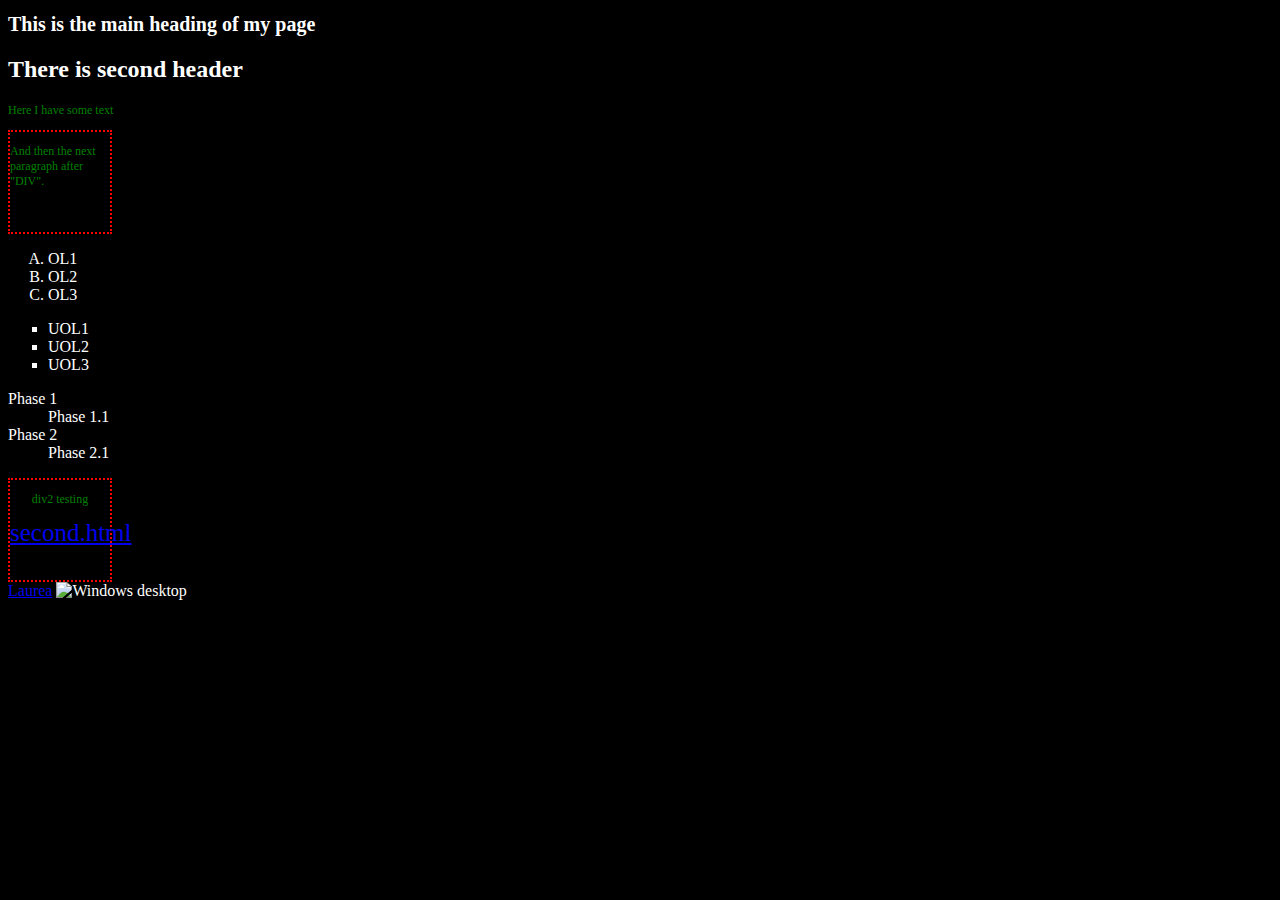
==== index.html @ bbea71ab "Update index.html" ====
<!doctype html>
<html lang="en">
	<head>
		<link rel="stylesheet" href="css/tyyli.css">
		<title>styles</title>
		<meta charset="UTF-8">
		
	</head>
	<body>
		<h1>This is the main heading of my page</h1>
		<h2>There is second header</h2>
		<p>Here I have some text</p>
		<div class="div1">
			<p>And then the next paragraph after "DIV".</p>
		</div>
		
		<ol>
			<li>OL1</li>
			<li>OL2</li>
			<li>OL3</li>
		</ol>
		<ul>
			<li>UOL1</li>
			<li>UOL2</li>
			<li>UOL3</li>
		</ul>
		<dl>
			<dt>Phase 1</dt>
				<dd>Phase 1.1</dd>
			<dt>Phase 2</dt>
				<dd>Phase 2.1</dd>
			
		</dl>
		 <div class="div2">
		<p>div2 testing</p>
		<a href="https://kallevirtane.github.io/second">second.html</a>
		 </div>
		<a href="http://www.laurea.fi">Laurea</a>
<img src="/images/myImage.jpg" alt="Windows desktop" />
	</body>
</html>
---- css/tyyli.css ----
body{
  background-color: black;
  color: white;
}
h1{
  font-size: 20px;
}
p{
  font-size: 12px;
  color: green;
}
  .class1{
  color: red;
}
.div1{
color: red;
border-style: dotted;
border-width: 2px;
width: 100px;  
height: 100px;
}
ol{
list-style-type: upper-latin;
}
ul{
list-style-type: square;
}
.div2{
border-style: dotted;
border-width: 2px;
width: 100px;  
height: 100px;
font-size: 25px;
color: red;
vertical-align: top;
text-align: center;
}
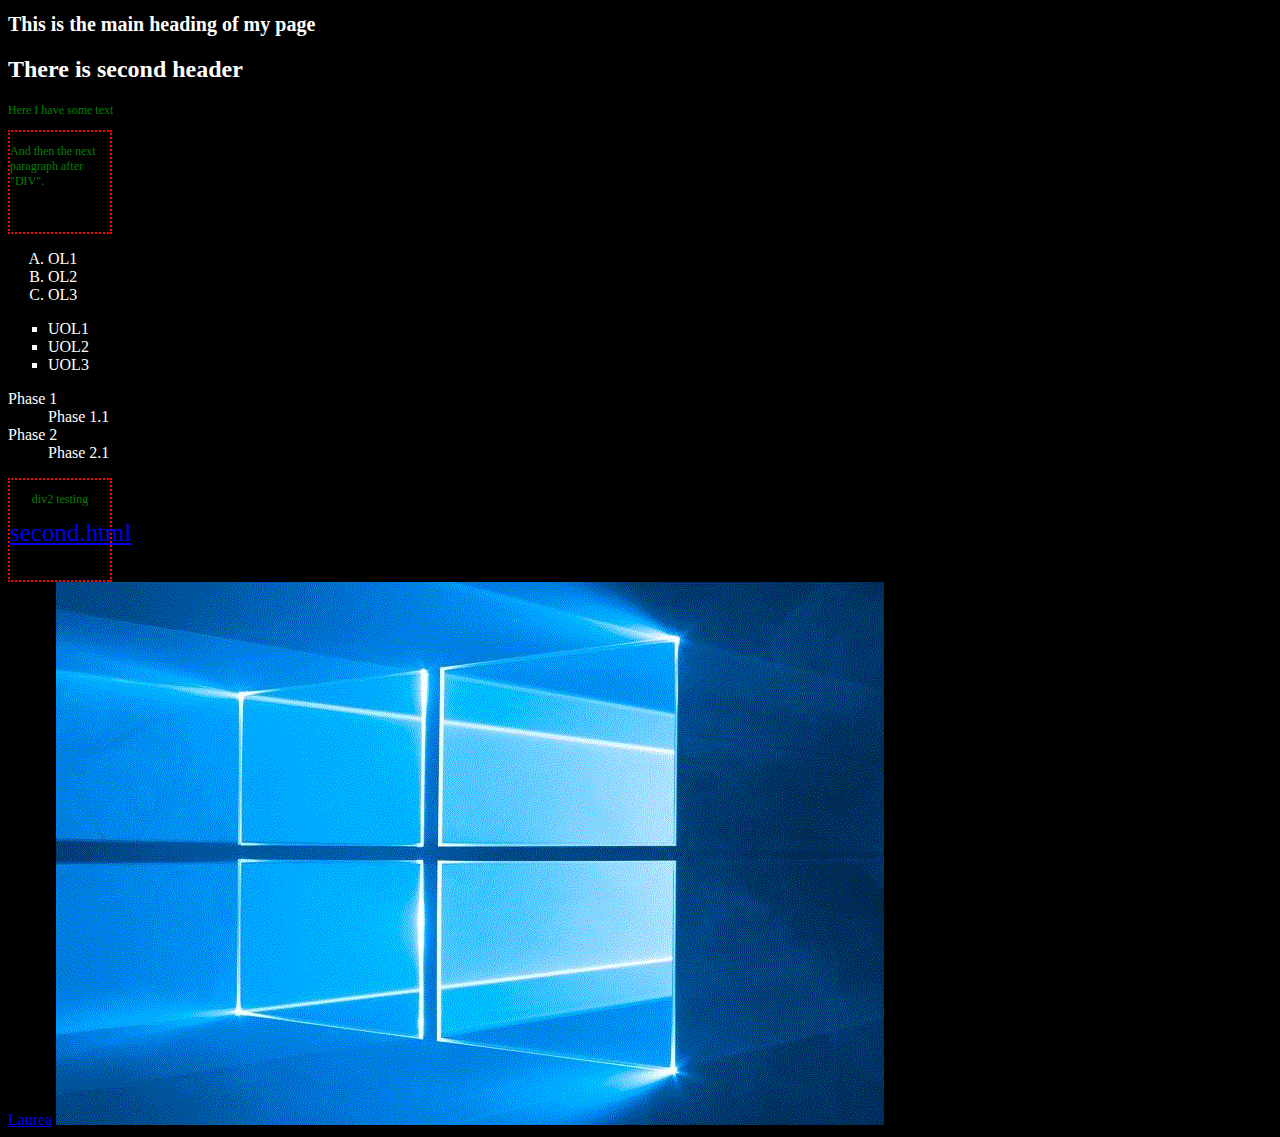
==== commit 6df6f0d0: "Update index.html" ====
--- a/index.html
+++ b/index.html
@@ -36,7 +36,7 @@
 		<a href="https://kallevirtane.github.io/second">second.html</a>
 		 </div>
 		<a href="http://www.laurea.fi">Laurea</a>
-<img src="/images/myImage.jpg" alt="Windows desktop" />
+<img src="/photos/Win.GIF" alt="Windows desktop" />
 	</body>
 </html>
 	
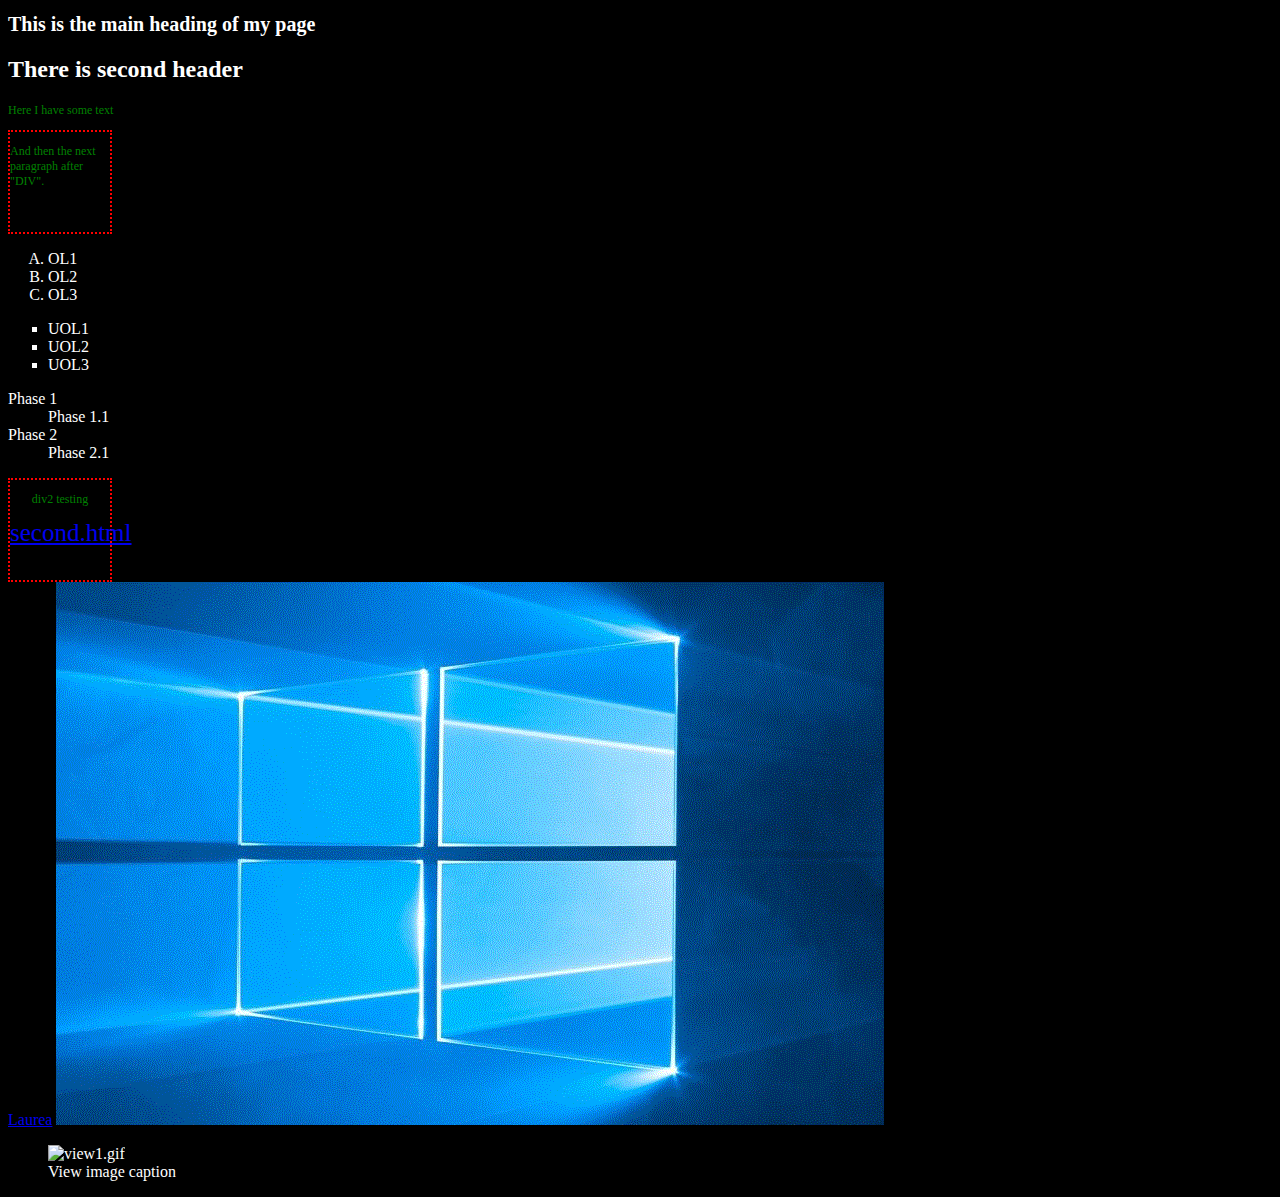
==== commit 648ebe6d: "Update index.html" ====
--- a/index.html
+++ b/index.html
@@ -36,7 +36,12 @@
 		<a href="https://kallevirtane.github.io/second">second.html</a>
 		 </div>
 		<a href="http://www.laurea.fi">Laurea</a>
-<img src="/photos/Win.GIF" alt="Windows desktop" />
+		<img src="/photos/Win.GIF" alt="Windows desktop" />
+	<figure>
+		<img src="/photos/view1.GIF" alt="view1.gif" />
+		<figcaption>View image caption</figcaption>
+	</figure>
+		
 	</body>
 </html>
 	
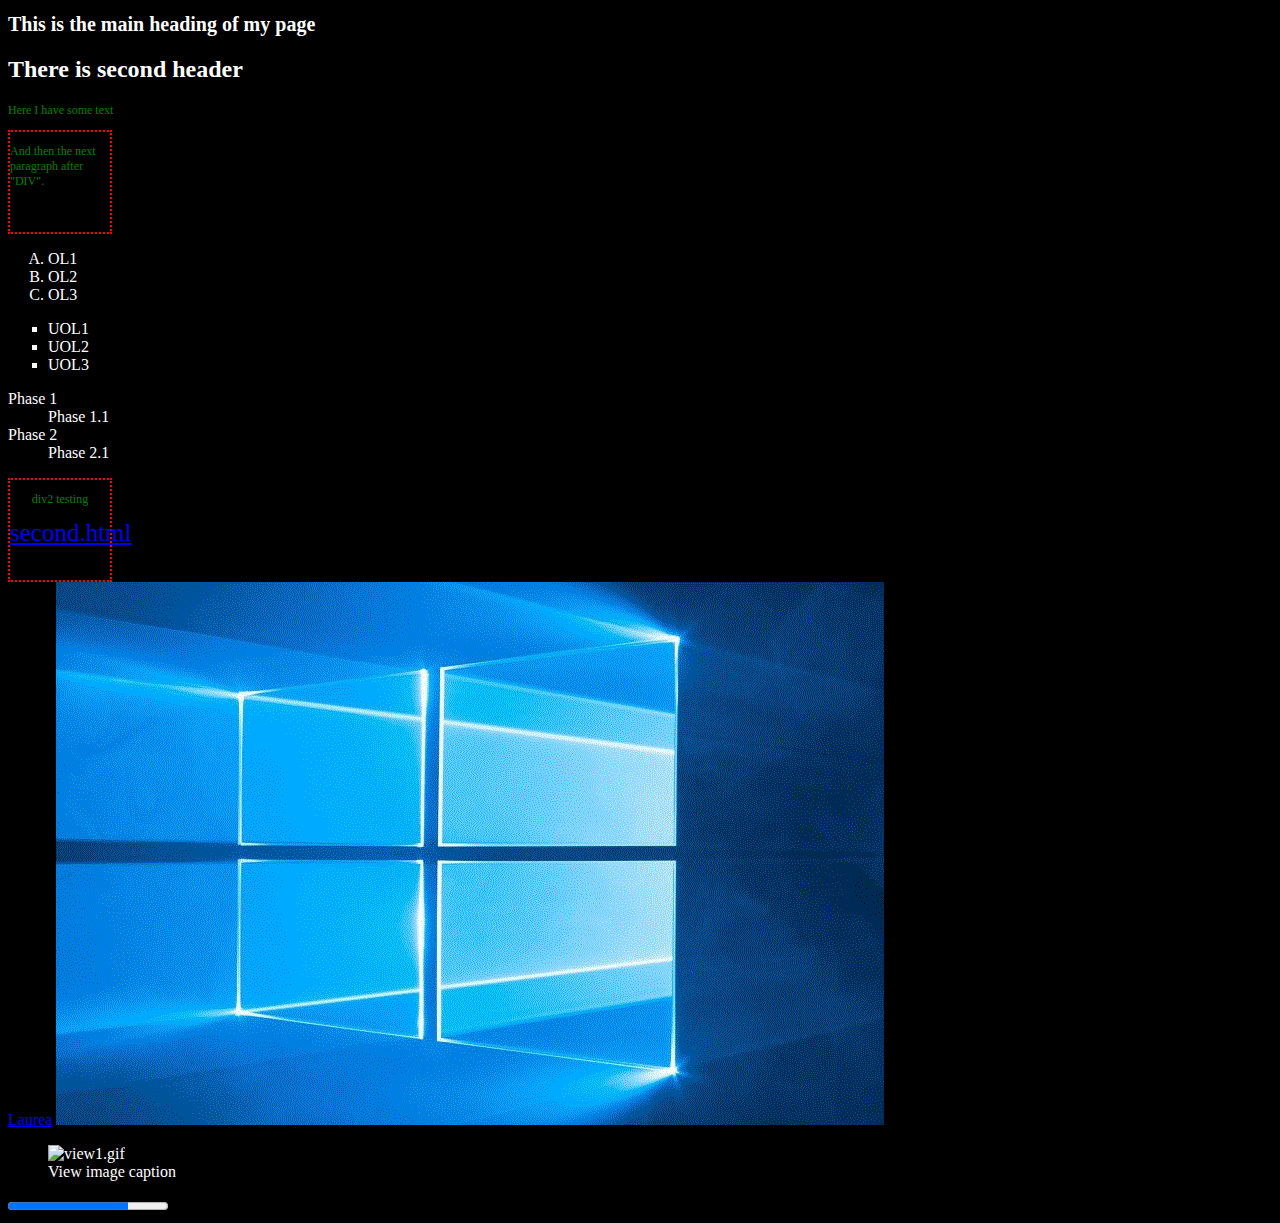
==== commit 898eb5d2: "Update index.html" ====
--- a/index.html
+++ b/index.html
@@ -41,6 +41,8 @@
 		<img src="/photos/view1.GIF" alt="view1.gif" />
 		<figcaption>View image caption</figcaption>
 	</figure>
+
+		<progress value="75" max="100"></progress>
 		
 	</body>
 </html>
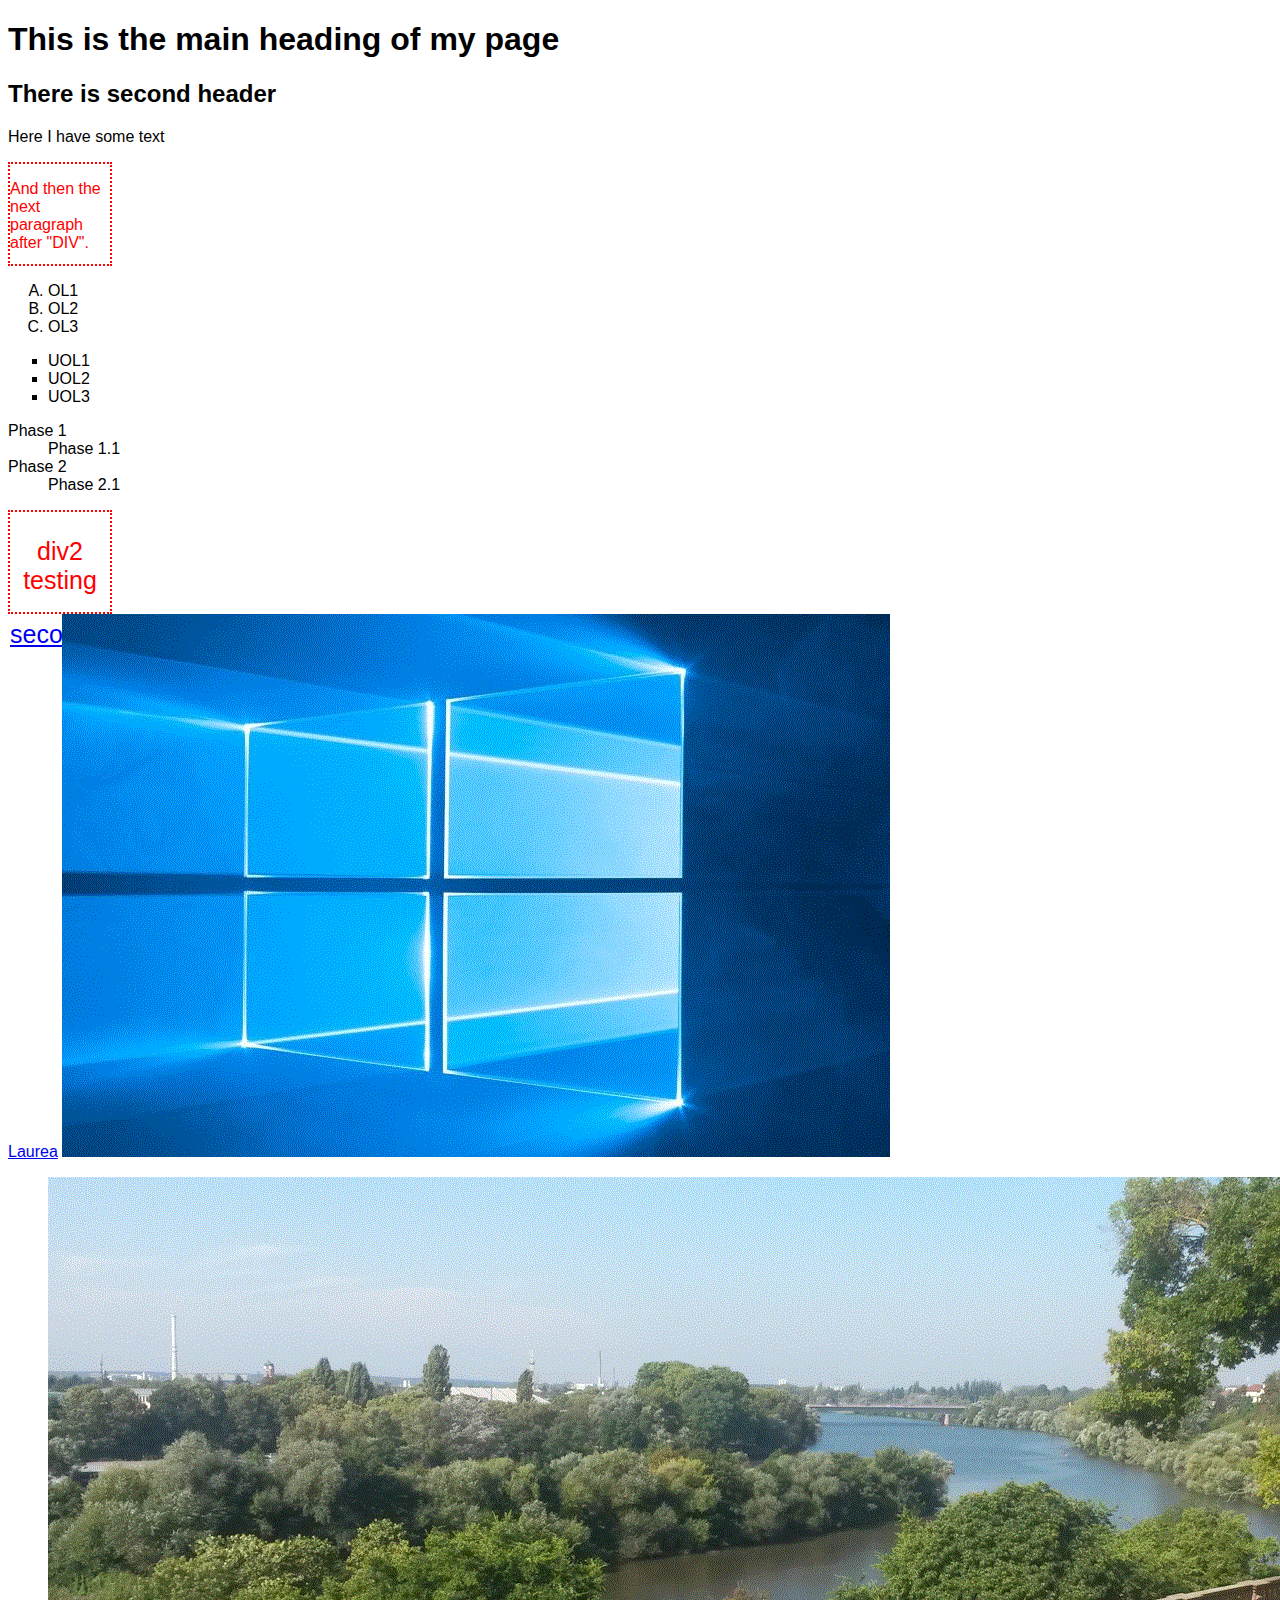
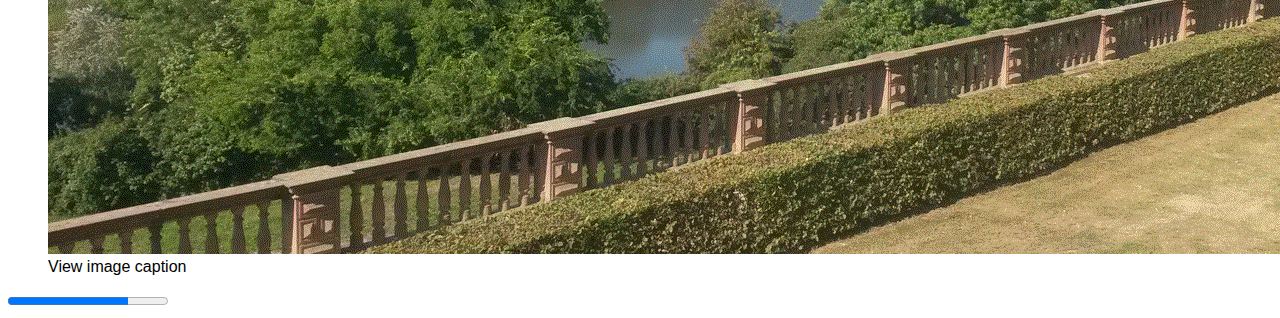
==== commit 0d3f8889: "Update index.html" ====
--- a/index.html
+++ b/index.html
@@ -4,6 +4,11 @@
 		<link rel="stylesheet" href="css/tyyli.css">
 		<title>styles</title>
 		<meta charset="UTF-8">
+	<style>
+		body{
+			backgroung: 
+		
+	</style>
 		
 	</head>
 	<body>
--- a/css/tyyli.css
+++ b/css/tyyli.css
@@ -1,16 +1,28 @@
 body{
-  background-color: black;
-  color: white;
+  font-family: Arial, Helvetica, sans-serif;}
+h1{}
+p{}
+
+.header{
+  background-color: #666;
+  padding: 30px;
+  text-align: center;
+  font-size: 35px;
+  color: white;}
+.nav{
+  float: left;
+  width: 30%;
+  height: 300px;
+  background: #ccc;
+  padding: 20px;
+  border: solid white 5px
 }
-h1{
-  font-size: 20px;
-}
-p{
-  font-size: 12px;
-  color: green;
-}
-  .class1{
-  color: red;
+.section{
+  float: right;
+  width:70%
+  border: dotted 5px
+  
+  
 }
 .div1{
 color: red;
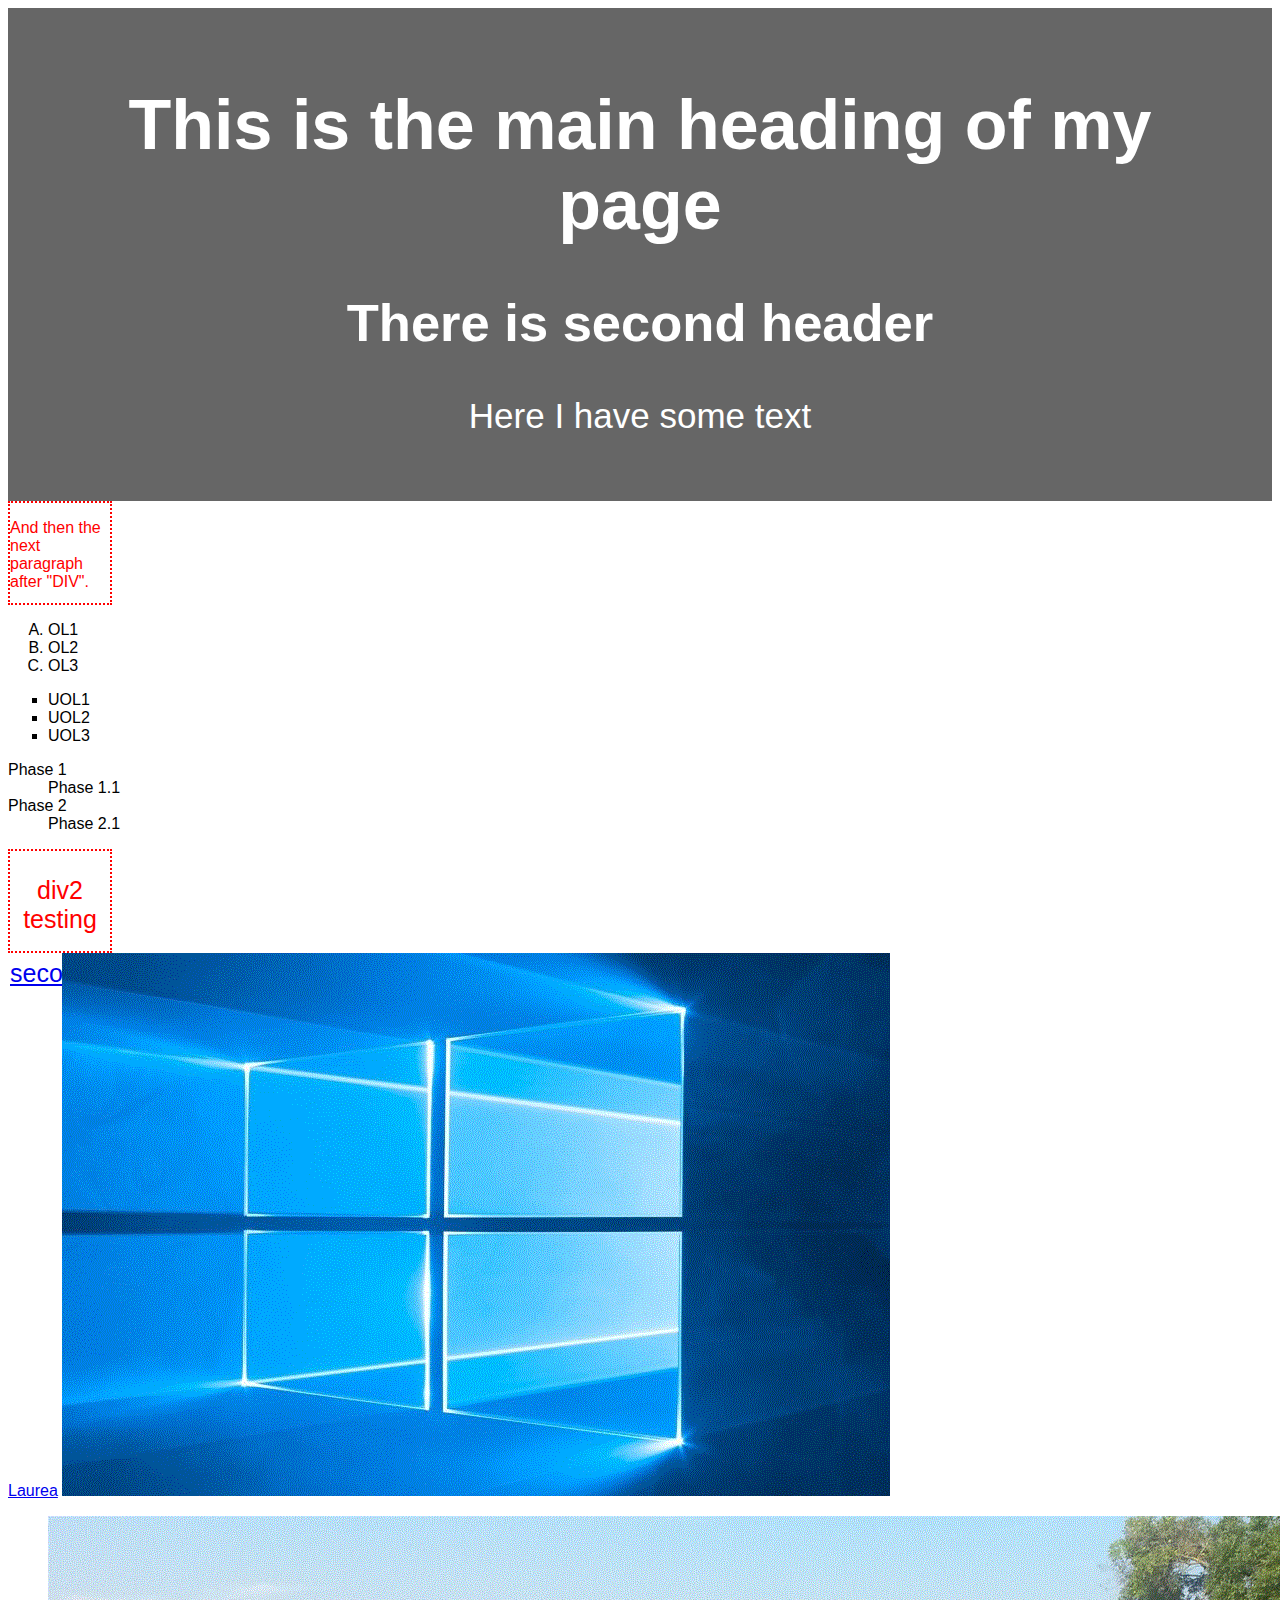
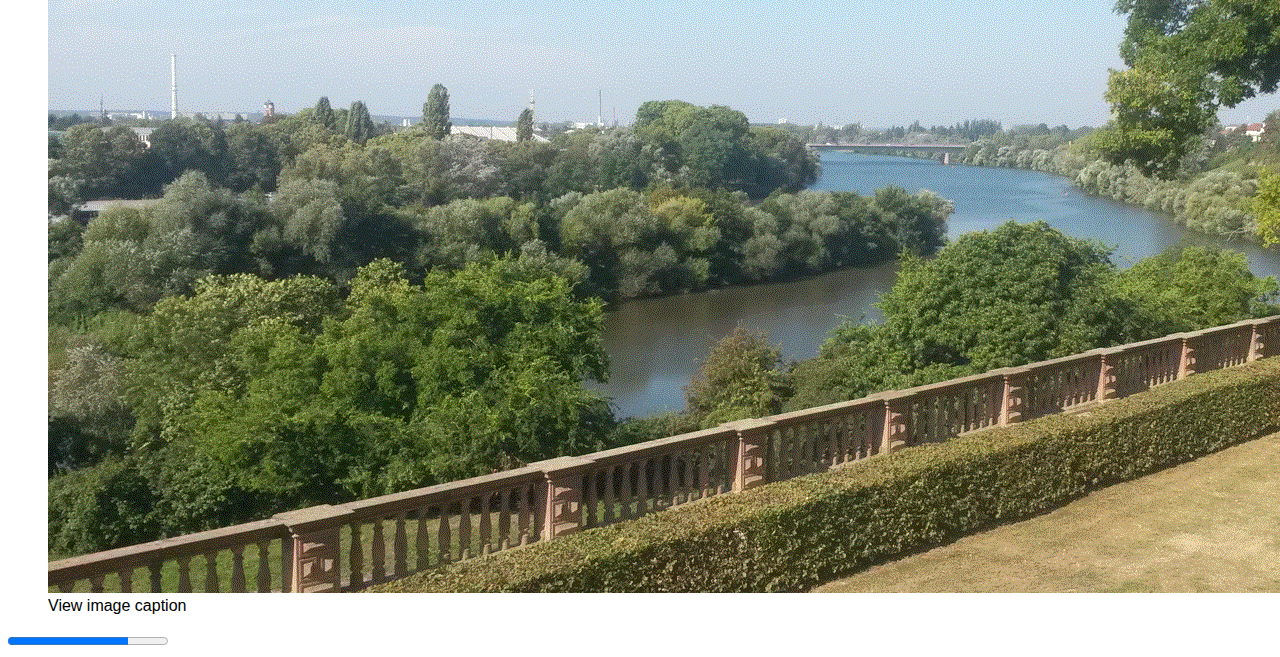
==== commit 161f0abd: "Update index.html" ====
--- a/index.html
+++ b/index.html
@@ -5,16 +5,19 @@
 		<title>styles</title>
 		<meta charset="UTF-8">
 	<style>
-		body{
-			backgroung: 
 		
 	</style>
 		
 	</head>
 	<body>
+	<header>
+		<div class="header">
 		<h1>This is the main heading of my page</h1>
 		<h2>There is second header</h2>
 		<p>Here I have some text</p>
+		</div>
+	</header>
+		
 		<div class="div1">
 			<p>And then the next paragraph after "DIV".</p>
 		</div>
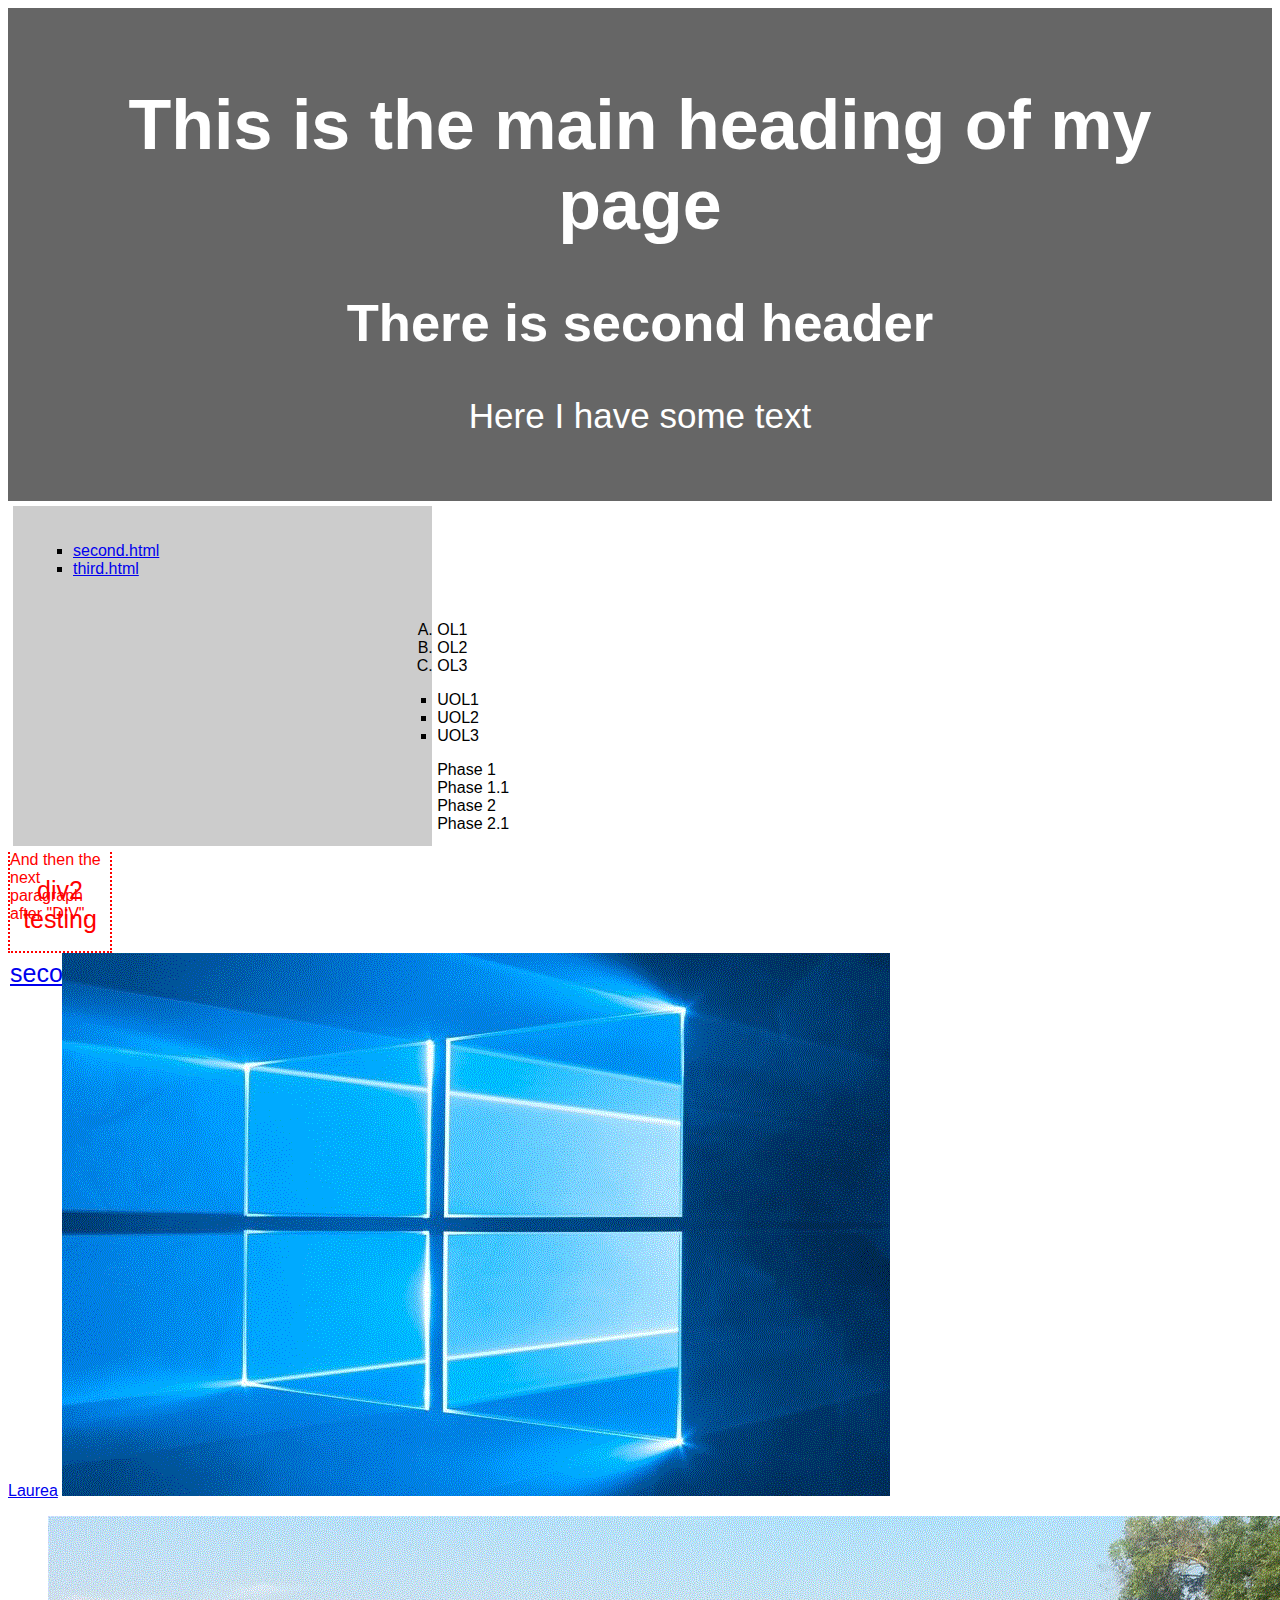
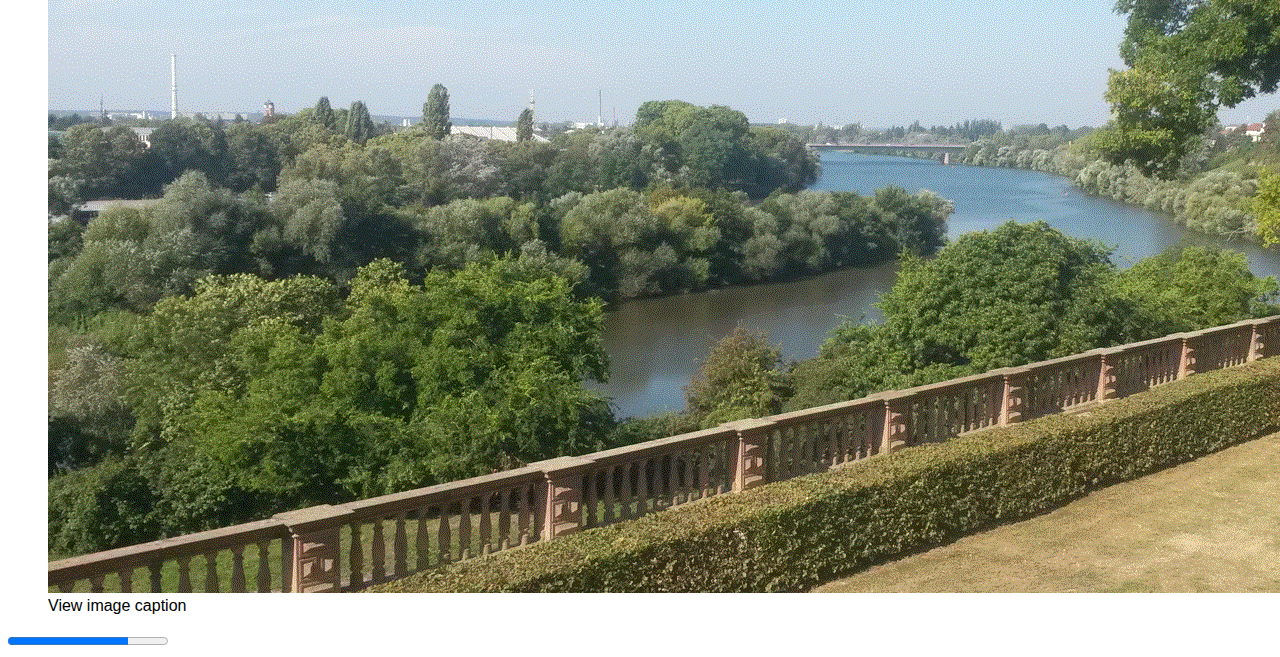
==== commit 6537f6a4: "Update index.html" ====
--- a/index.html
+++ b/index.html
@@ -17,6 +17,14 @@
 		<p>Here I have some text</p>
 		</div>
 	</header>
+	 <nav>
+	 	<div class="nav">
+	 <ul>
+	 	<li><a href="https://kallevirtane.github.io/second">second.html</a></li> 
+         	<li><a href="https://kallevirtane.github.io/third">third.html</a></li>
+	</ul>
+		</div>
+      </nav>
 		
 		<div class="div1">
 			<p>And then the next paragraph after "DIV".</p>
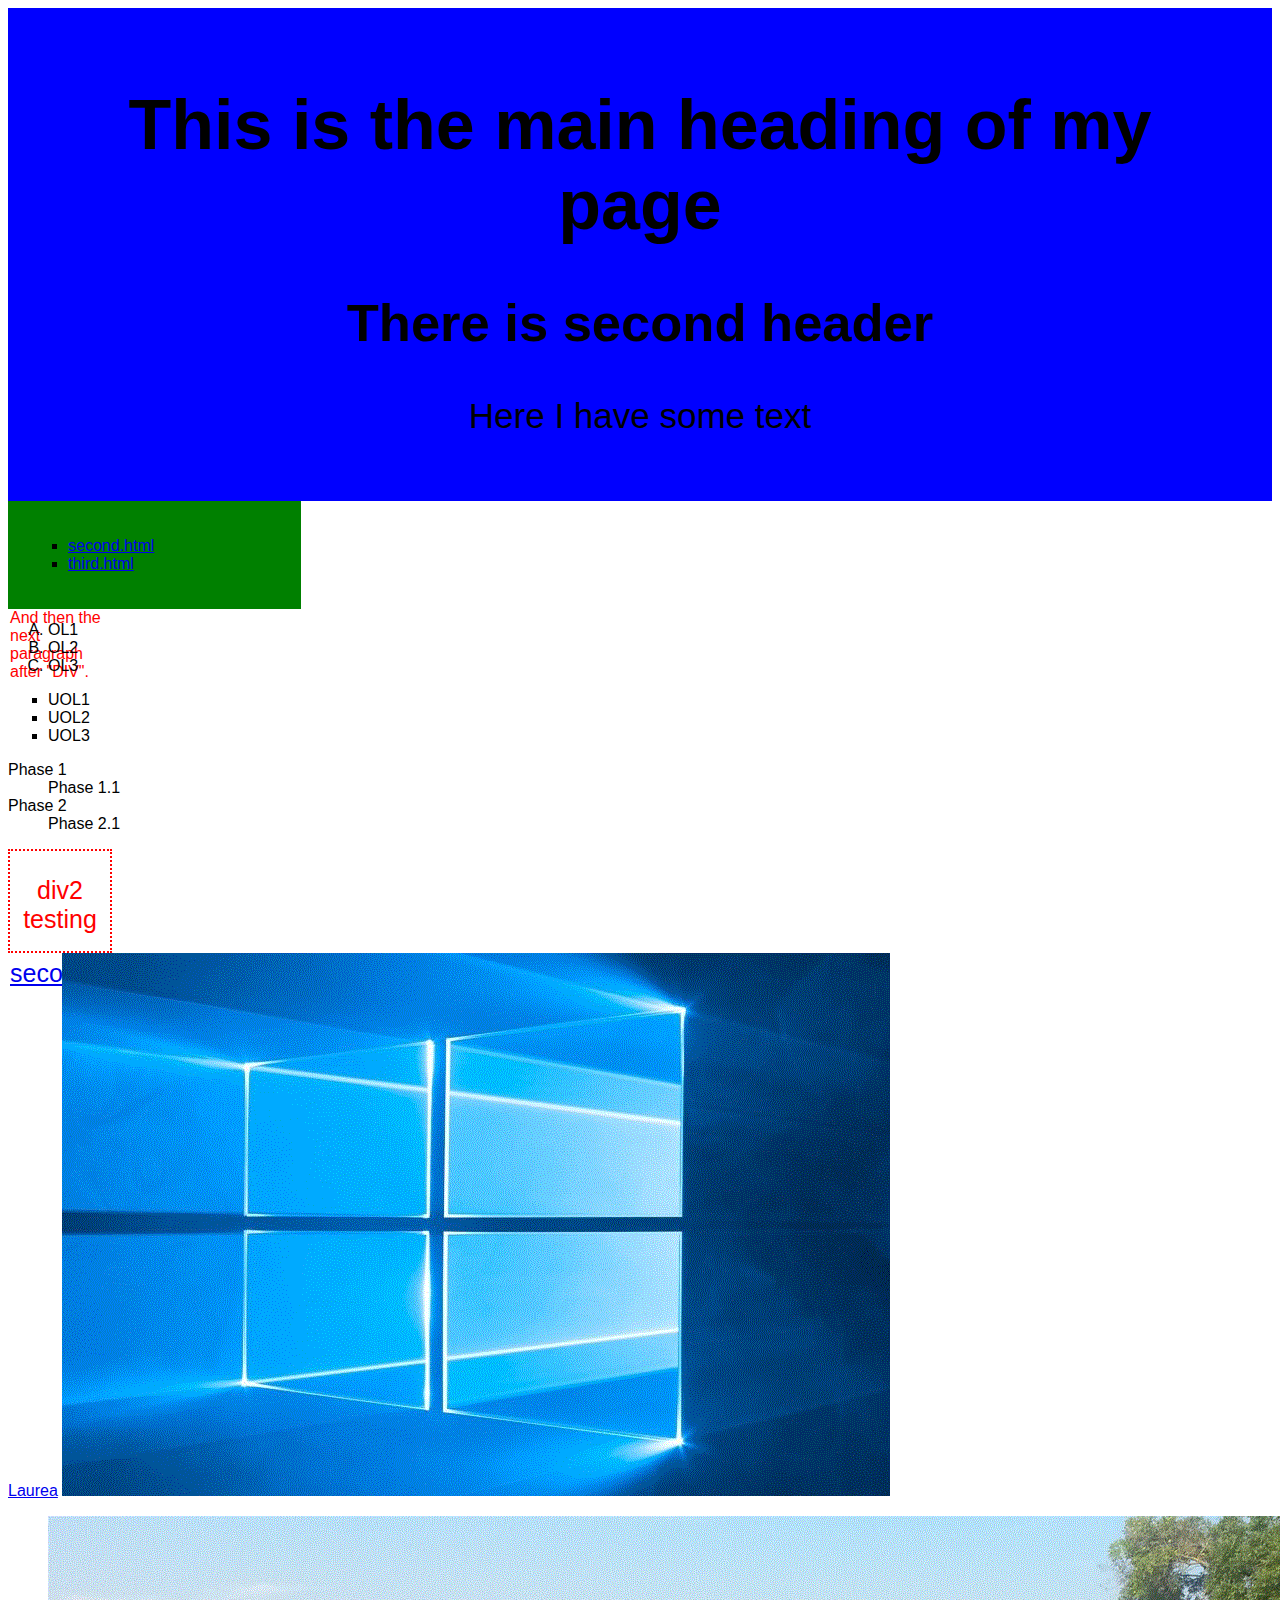
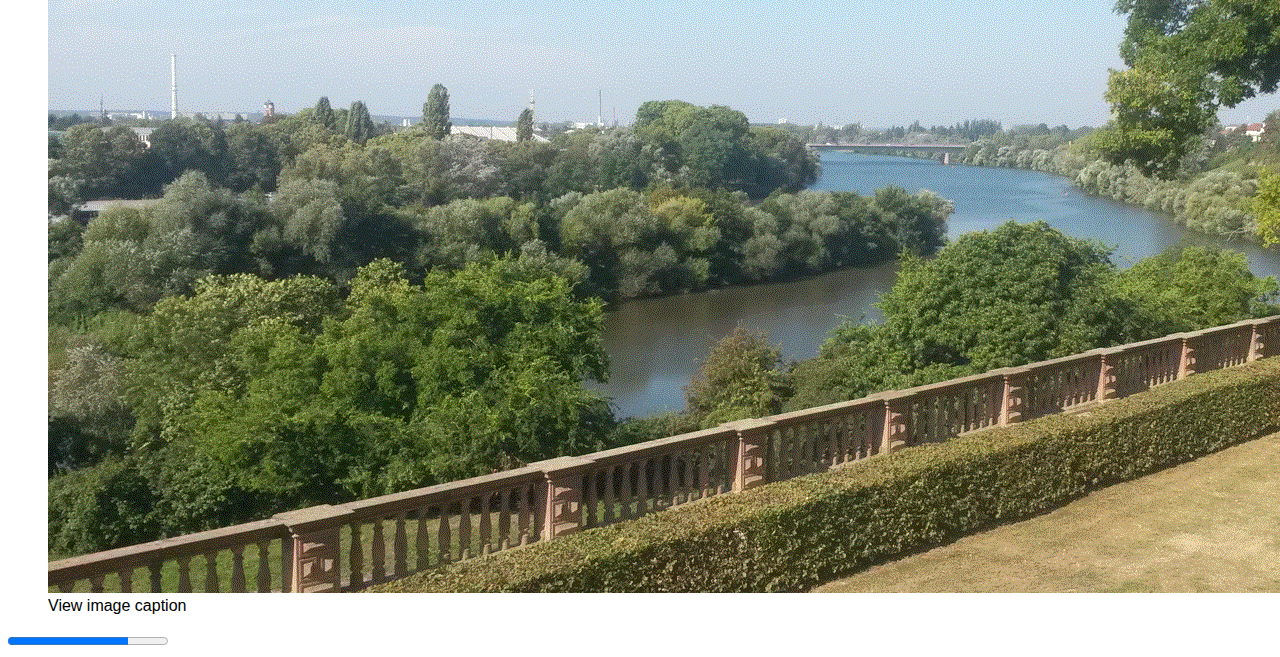
==== commit 84478bb6: "Update index.html" ====
--- a/index.html
+++ b/index.html
@@ -29,7 +29,7 @@
 		<div class="div1">
 			<p>And then the next paragraph after "DIV".</p>
 		</div>
-		
+		<div class="list">
 		<ol>
 			<li>OL1</li>
 			<li>OL2</li>
@@ -45,8 +45,8 @@
 				<dd>Phase 1.1</dd>
 			<dt>Phase 2</dt>
 				<dd>Phase 2.1</dd>
-			
 		</dl>
+		</div>
 		 <div class="div2">
 		<p>div2 testing</p>
 		<a href="https://kallevirtane.github.io/second">second.html</a>
--- a/css/tyyli.css
+++ b/css/tyyli.css
@@ -1,28 +1,37 @@
 body{
   font-family: Arial, Helvetica, sans-serif;}
-h1{}
-p{}
 
 .header{
-  background-color: #666;
+  background-color: blue;
   padding: 30px;
   text-align: center;
   font-size: 35px;
-  color: white;}
+  color: Black;}
 .nav{
   float: left;
-  width: 30%;
-  height: 300px;
-  background: #ccc;
+  width: 20%;
+  background-color: Green;
   padding: 20px;
-  border: solid white 5px
+  border: black 5px;
+}
+a:hover {
+  color: red;
 }
 .section{
   float: right;
-  width:70%
-  border: dotted 5px
-  
-  
+  width: 75%;
+  text-align: left;
+  border-style: solid;
+  border-width: 2px;
+}
+footer {
+  position: absolute;
+  bottom: 0;
+  width: 100%;
+  text-align: center;
+  padding: 3px;
+  background-color: black;
+  color: white;
 }
 .div1{
 color: red;
